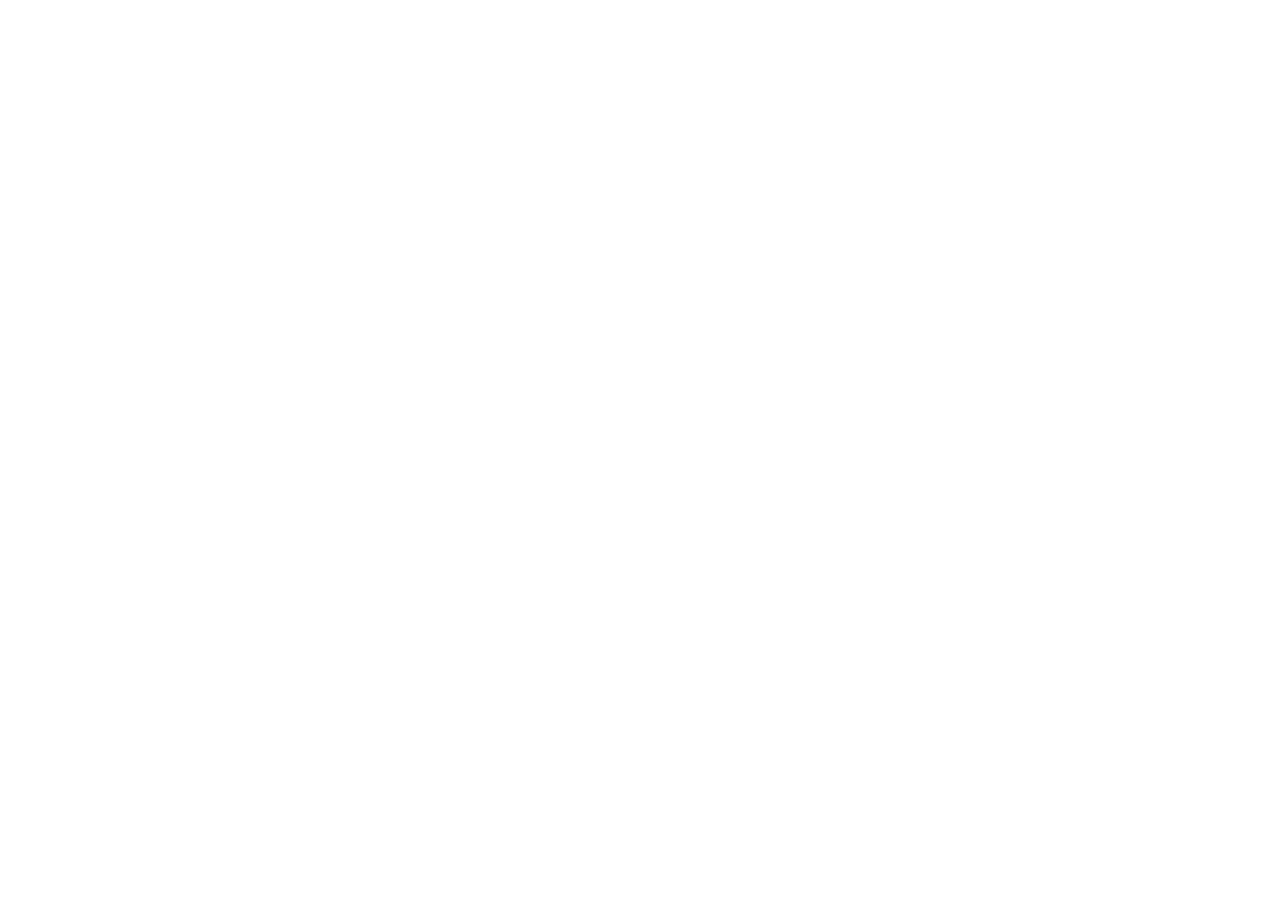
==== JavaScript Tutorial/tut2/index.html @ 2b4238fa "This is the message" ====
<!DOCTYPE html>
<html lang="en">
<head>
    <meta charset="UTF-8">
    <meta http-equiv="X-UA-Compatible" content="IE=edge">
    <meta name="viewport" content="width=device-width, initial-scale=1.0">
    <title>Document</title>
</head>
<body>
    <script src="tut2.js"></script>
</body>
</html>
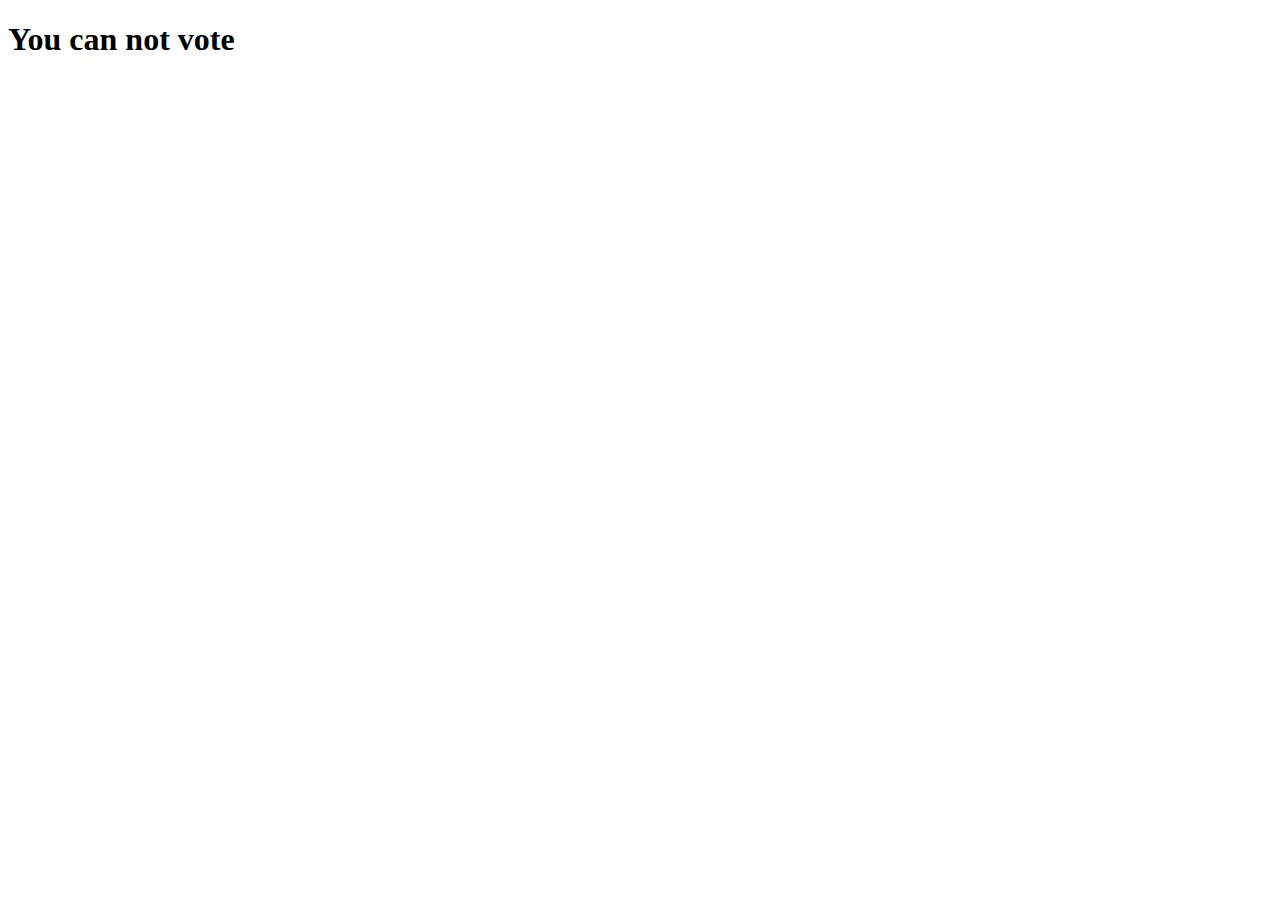
==== commit ec49d5dc: "Hii" ====
--- a/JavaScript Tutorial/tut2/index.html
+++ b/JavaScript Tutorial/tut2/index.html
@@ -7,6 +7,7 @@
     <title>Document</title>
 </head>
 <body>
+    <h1 id="heading"></h1>
     <script src="tut2.js"></script>
 </body>
 </html>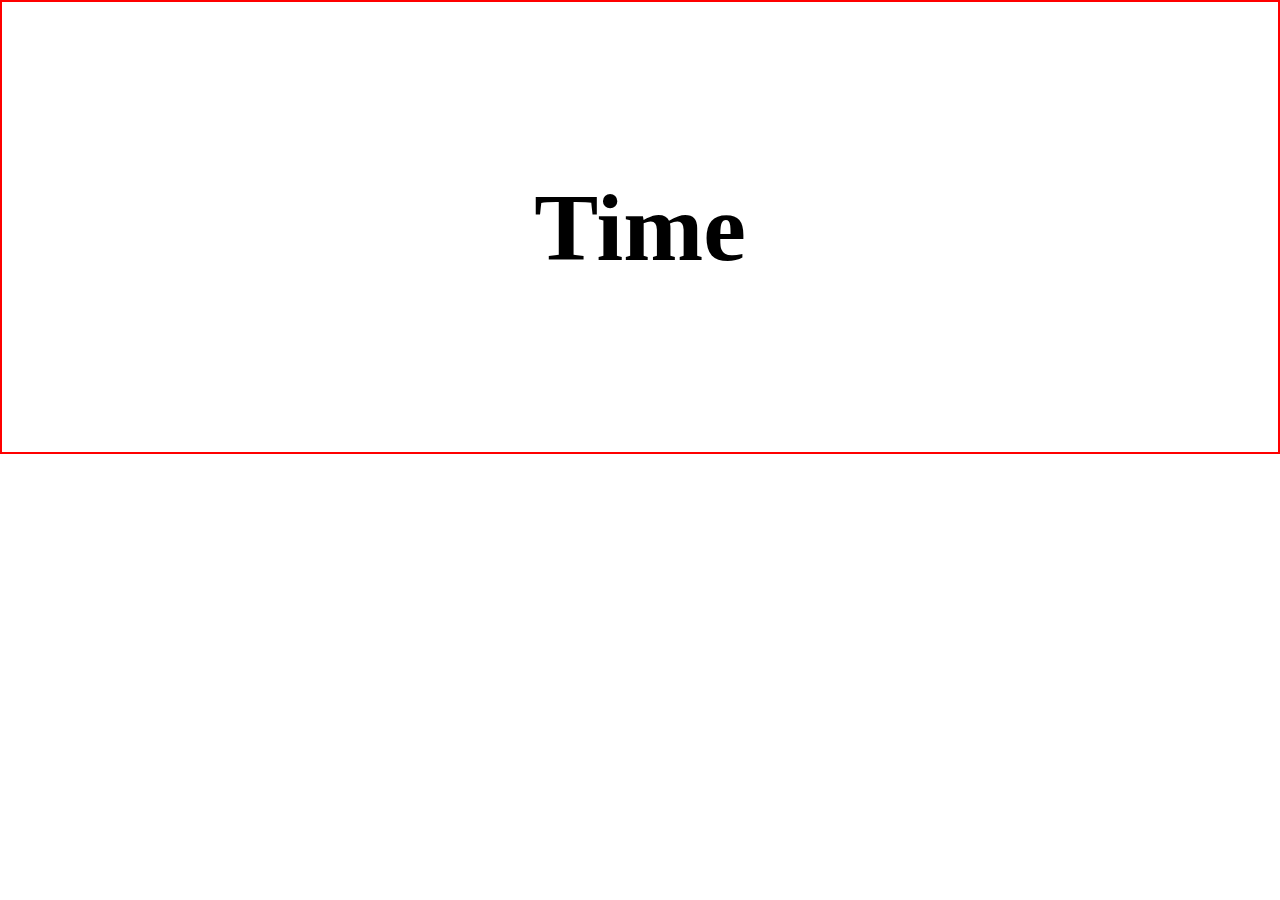
==== commit bed3e0e5: "message" ====
--- a/JavaScript Tutorial/tut2/index.html
+++ b/JavaScript Tutorial/tut2/index.html
@@ -5,8 +5,15 @@
     <meta http-equiv="X-UA-Compatible" content="IE=edge">
     <meta name="viewport" content="width=device-width, initial-scale=1.0">
     <title>Document</title>
+    <link rel="stylesheet" href="style.css">
 </head>
 <body>
+    <div id="box">
+        <h1 class="heading">Time</h1>
+        <dive id="date"></dive>
+        <div id="time"></div>
+
+    </div>
     <h1 id="heading"></h1>
     <script src="tut2.js"></script>
 </body>
--- a/JavaScript Tutorial/tut2/style.css
+++ b/JavaScript Tutorial/tut2/style.css
@@ -0,0 +1,15 @@
+*{
+    margin: 0;
+    padding: 0;
+
+}
+
+#box{
+    border: 2px solid red;
+    height: 50vh;
+    flex-direction: column;
+    display: flex;
+    justify-content: center;
+    align-items: center;
+    font-size: 3rem;
+}
